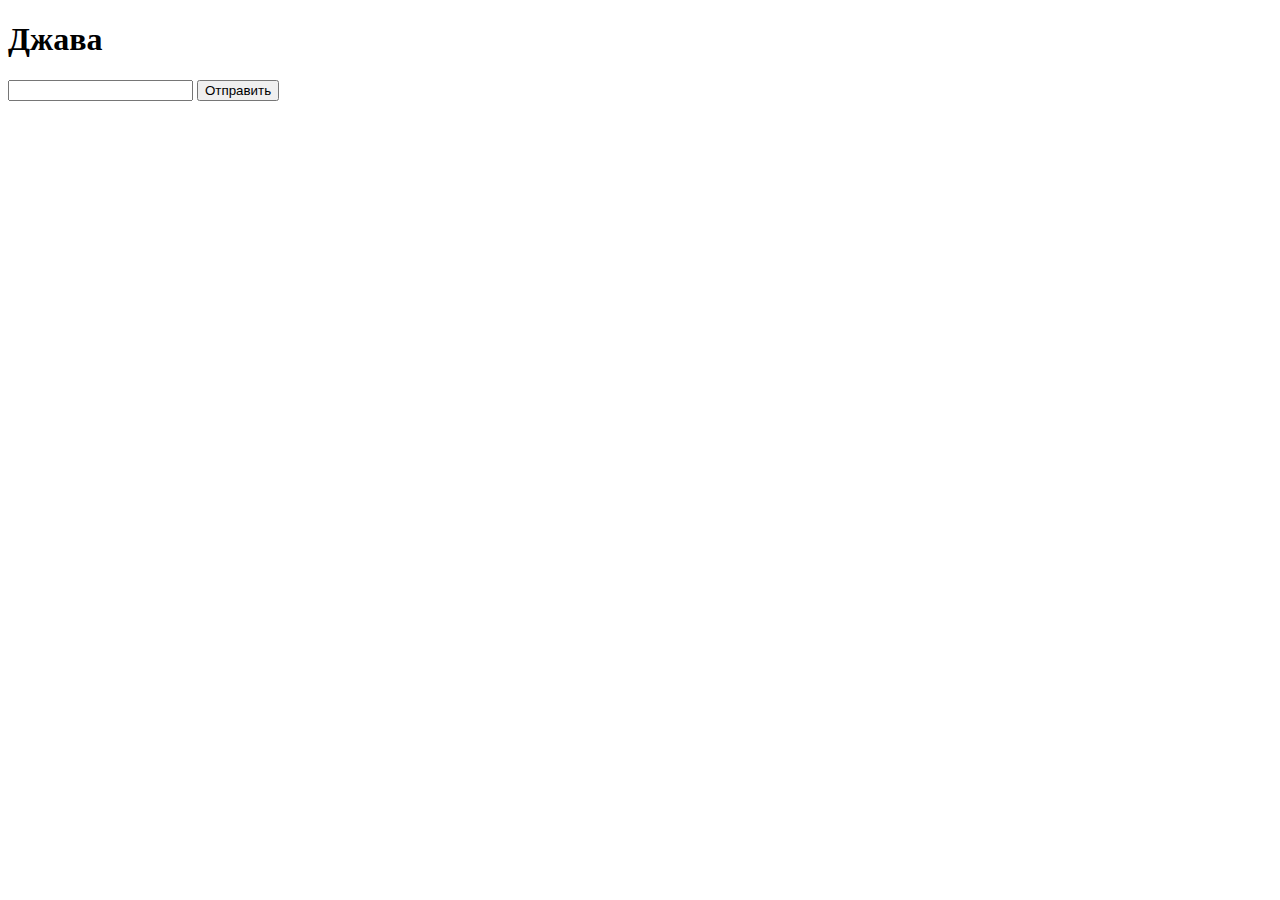
==== index.html @ 3aed6dec "added a sixth task" ====
<!DOCTYPE html>
<html lang="ru">
<head>
    <meta charset="UTF-8">
    <meta name="viewport" content="width=device-width, initial-scale=1.0">
    <title>Джава</title>
</head>
<body>
    <h1>Джава</h1>
    <div id="one"></div>
    <input class="text">
    <button class="check">Отправить</button>
    <div class="out"></div>
    <script src="main.js"></script>
</body>
</html>
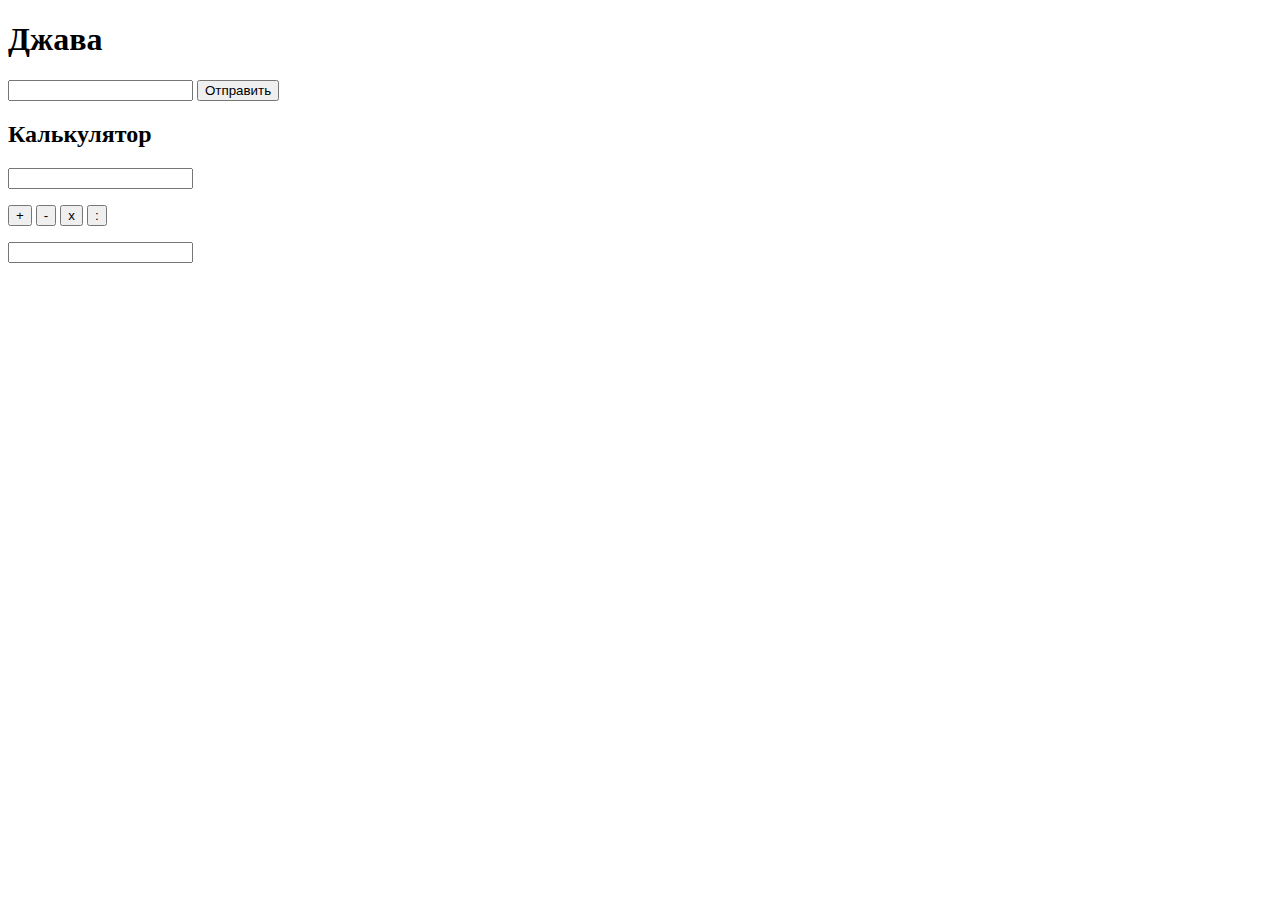
==== commit 0bb34353: "homework7" ====
--- a/index.html
+++ b/index.html
@@ -8,9 +8,26 @@
 <body>
     <h1>Джава</h1>
     <div id="one"></div>
-    <input class="text">
-    <button class="check">Отправить</button>
+        <input class="text">
+        <button class="check">Отправить</button>
     <div class="out"></div>
+    <h2>Калькулятор</h2>
+    <div>
+        <p>
+            <input id ="num_1">
+        </p>
+        <p>
+        <button id="plus">+</button>
+        <button id="minus">-</button>
+        <button id="multiply">x</button>
+        <button id="divide">:</button>
+    </p>
+    </div>
+    <div>
+        <input id="num_2">
+    </div>
+    <br>
+    <div class="output"></div>
     <script src="main.js"></script>
 </body>
 </html>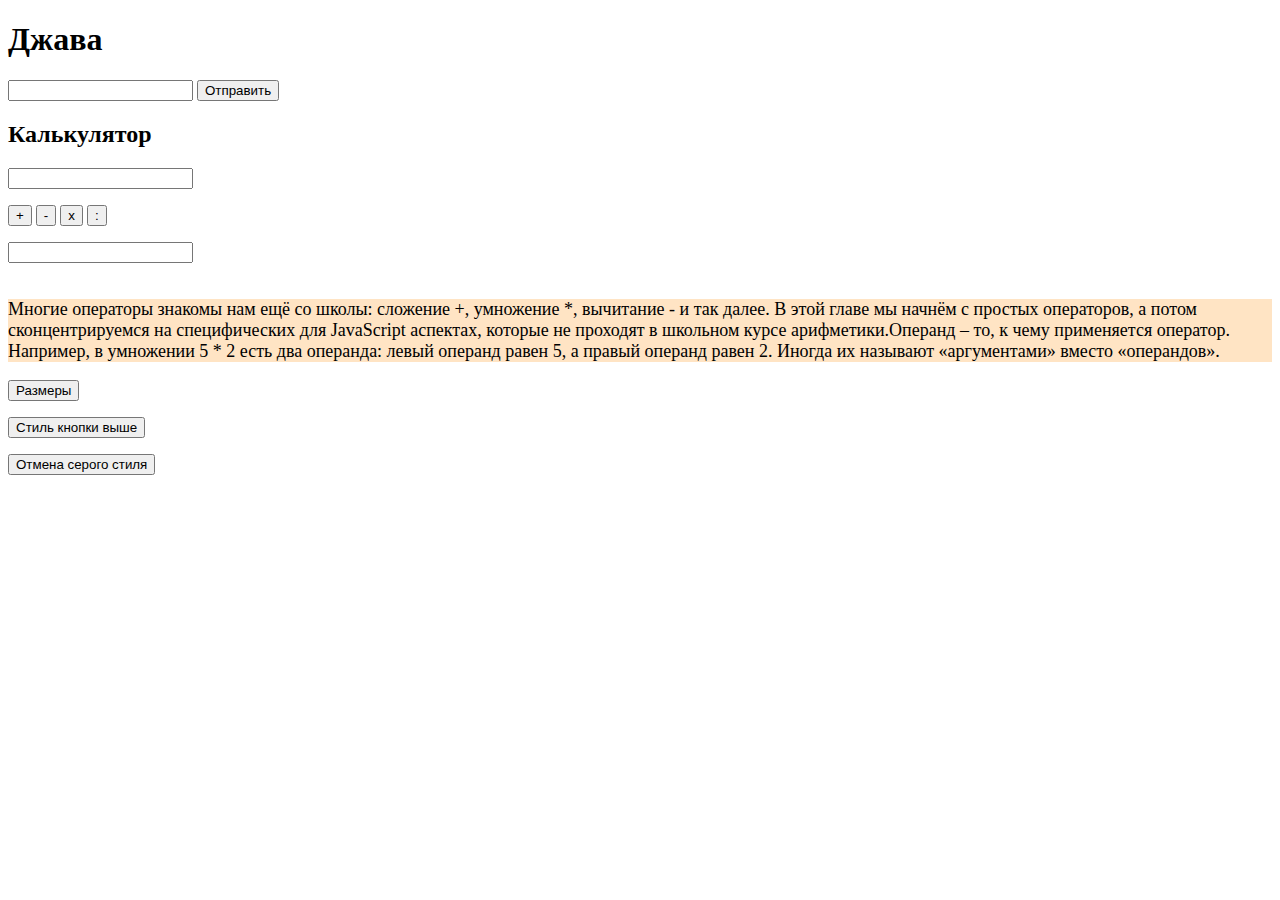
==== commit 91abff50: "Homework8" ====
--- a/index.html
+++ b/index.html
@@ -4,6 +4,21 @@
     <meta charset="UTF-8">
     <meta name="viewport" content="width=device-width, initial-scale=1.0">
     <title>Джава</title>
+    <style>
+        .size{
+            width: 1000px;
+            height: 200px;
+        }
+        .grey{
+            background-color: gray;
+        }
+        .timesNew{
+            font-family: 'Times New Roman', Times, serif;
+        }
+        .btnsize{
+            font-size: 30px;
+        }
+    </style>
 </head>
 <body>
     <h1>Джава</h1>
@@ -28,6 +43,25 @@
     </div>
     <br>
     <div class="output"></div>
+    <div class="element" style="background-color: bisque; font-size: 18px;">
+        <p>
+            Многие операторы знакомы нам ещё со школы: сложение +, умножение *, 
+            вычитание - и так далее. В этой главе мы начнём с простых операторов, 
+            а потом сконцентрируемся на специфических для JavaScript аспектах, которые 
+            не проходят в школьном курсе арифметики.Операнд – то, к чему применяется оператор. 
+            Например, в умножении 5 * 2 есть два операнда: левый операнд равен 5, а правый 
+            операнд равен 2. Иногда их называют «аргументами» вместо «операндов».
+        </p>
+    </div>
+    <button class="elementSize">Размеры</button>
+    <div>
+        <p>
+            <button class="btnChange">Стиль кнопки выше</button>
+        </p>
+        <p>
+            <button class="cancel">Отмена серого стиля</button>
+        </p>
+    </div>
     <script src="main.js"></script>
 </body>
 </html>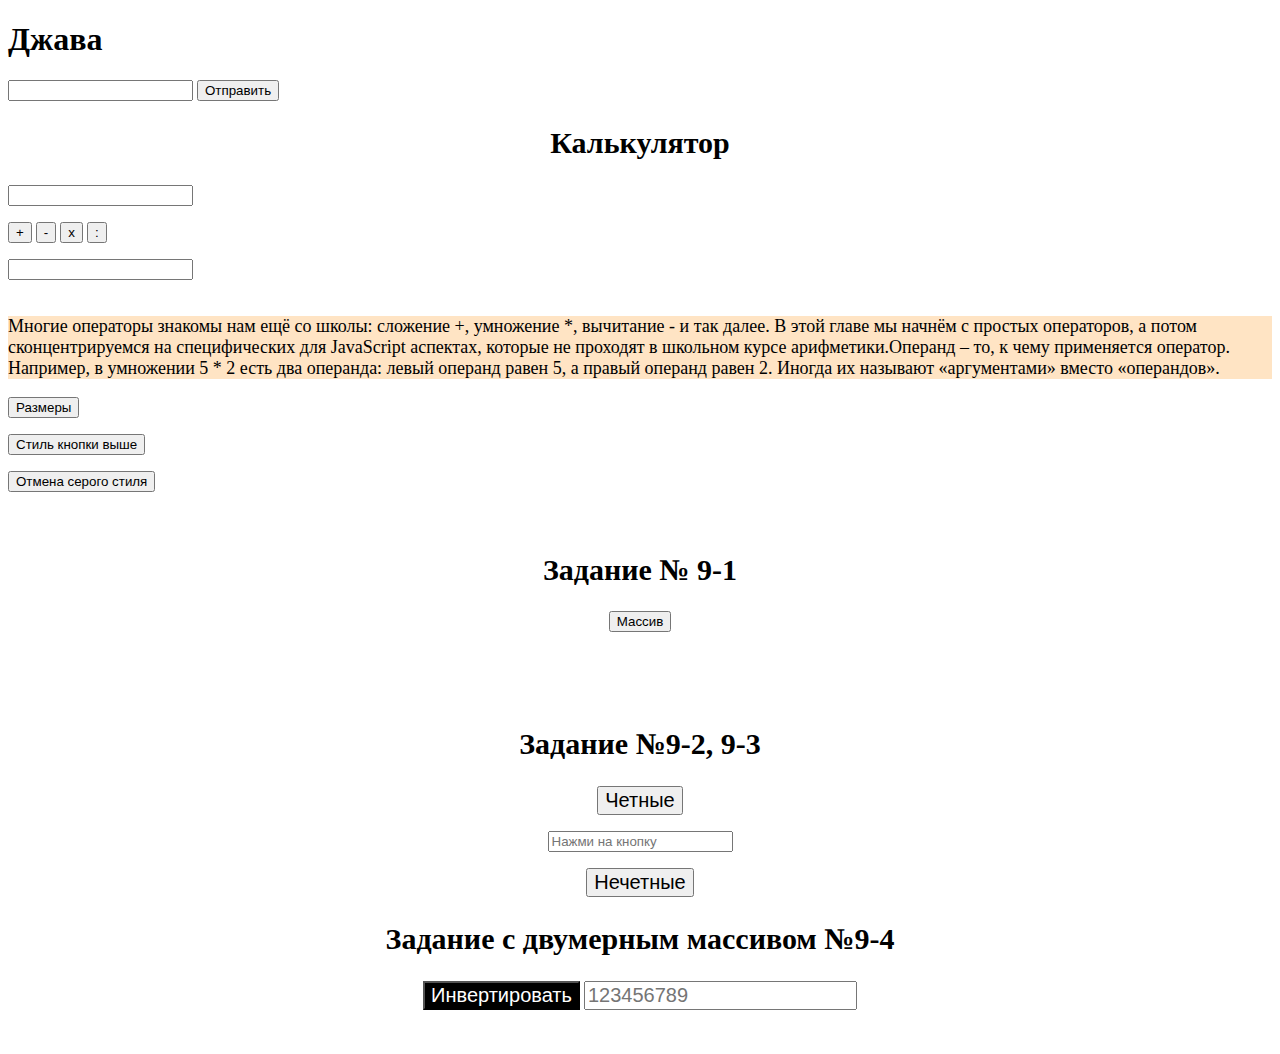
==== commit 493be023: "Homework9" ====
--- a/index.html
+++ b/index.html
@@ -3,21 +3,10 @@
 <head>
     <meta charset="UTF-8">
     <meta name="viewport" content="width=device-width, initial-scale=1.0">
+    <link rel="stylesheet" href="main.css">
     <title>Джава</title>
     <style>
-        .size{
-            width: 1000px;
-            height: 200px;
-        }
-        .grey{
-            background-color: gray;
-        }
-        .timesNew{
-            font-family: 'Times New Roman', Times, serif;
-        }
-        .btnsize{
-            font-size: 30px;
-        }
+
     </style>
 </head>
 <body>
@@ -62,6 +51,34 @@
             <button class="cancel">Отмена серого стиля</button>
         </p>
     </div>
+    <div class="cent">
+        <h2>Задание № 9-1</h2>
+        <p>
+            <button class="mass">Массив</button>
+        </p>
+        <p class="massResult" style="font-size: 30px; color: red;"></p>
+    </div>
+    <!-- <div>
+        <p>
+            <button class="evenNumbers">Четные</button>
+        </p>
+        <p class="evenNumbersResult"></p>
+    </div> -->
+    <div class="cent">
+        <h2>Задание №9-2, 9-3</h2>
+        <p>
+          <button class ="but">Четные</button>      
+        </p>
+        <input type="text" class="result" placeholder= 'Нажми на кнопку'>
+        <p>
+          <button class="odd">Нечетные</button>
+        </p>
+        <h2>Задание c двумерным массивом №9-4</h2>
+        <p>
+          <button class= "inversion" style= "background-color: black; color: white; font-size: 20px;">Инвертировать</button>
+          <input type="text" class= "inversionResult" style= "font-size: 20px;" placeholder= '123456789'>
+        </p>
+      </div>
     <script src="main.js"></script>
 </body>
 </html>--- a/main.css
+++ b/main.css
@@ -0,0 +1,27 @@
+.but{
+    font-size: 20px;
+  }
+  .cent{
+    text-align: center;
+    padding: 20px;
+  }
+  .odd{
+    font-size: 20px;
+  }
+  .size{
+    width: 1000px;
+    height: 200px;
+}
+.grey{
+    background-color: gray;
+}
+.timesNew{
+    font-family: 'Times New Roman', Times, serif;
+}
+.btnsize{
+    font-size: 30px;
+}
+h2{
+    font-size: 30px; 
+    text-align: center;
+}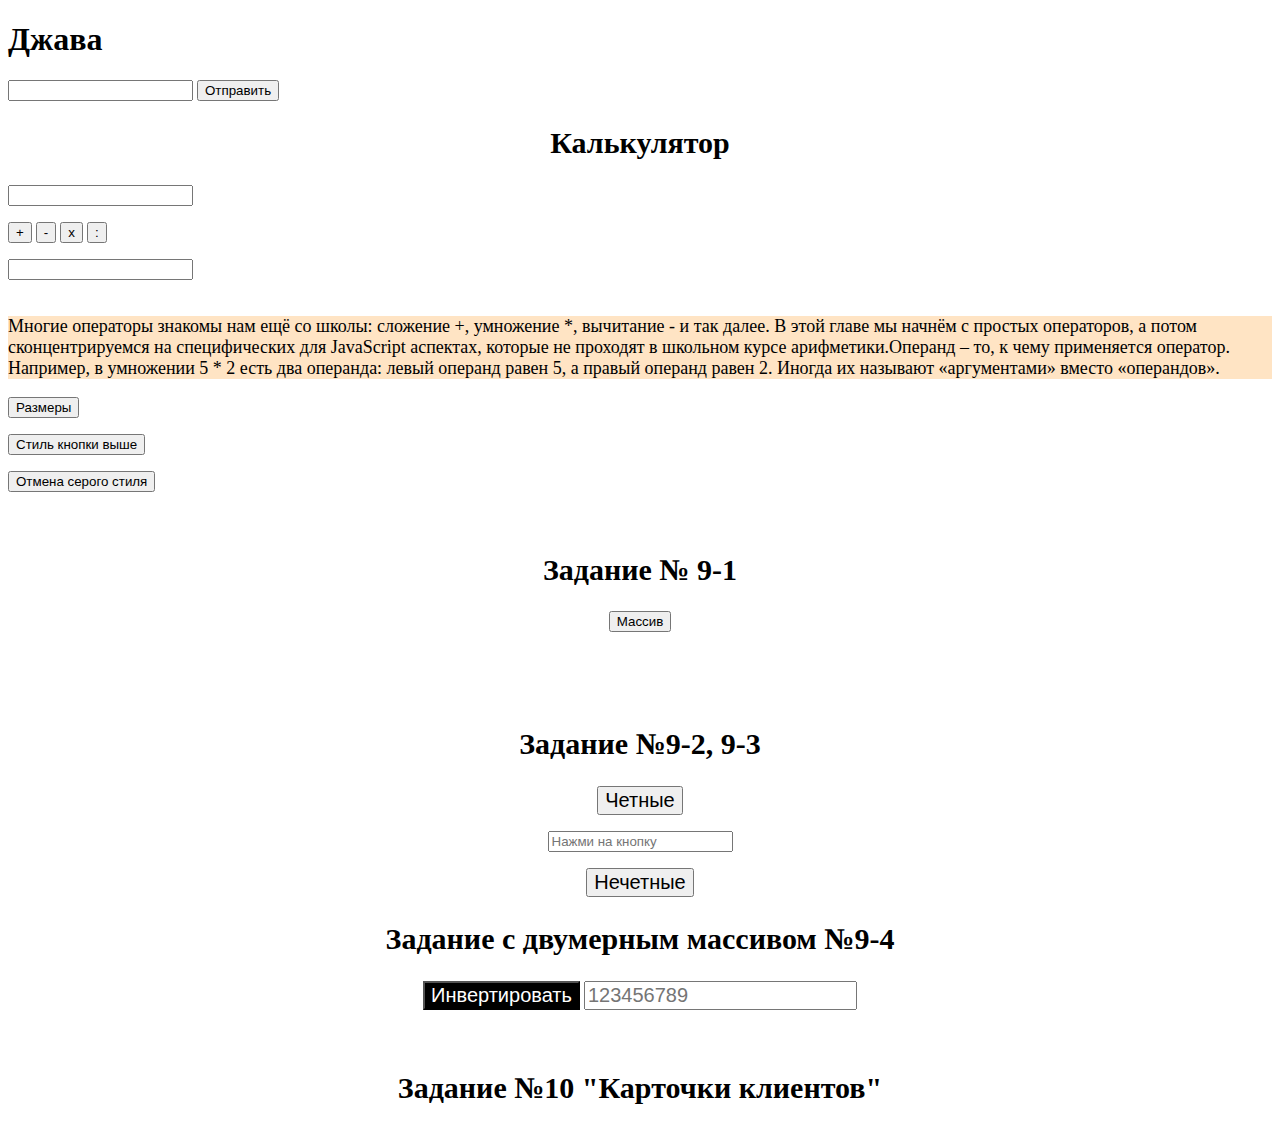
==== commit 7efb1a04: "Homework10" ====
--- a/index.html
+++ b/index.html
@@ -79,6 +79,15 @@
           <input type="text" class= "inversionResult" style= "font-size: 20px;" placeholder= '123456789'>
         </p>
       </div>
+      <h2>Задание №10 "Карточки клиентов"</h2>
+      <div class="flex" style="font-size: 30px;">
+        <div class="img"></div>
+        <div class="name"></div>
+        <div class="surname"></div>
+        <div class="age"></div>
+        <div class="phone"></div>
+        <div class="email"></div>
+      </div>
     <script src="main.js"></script>
 </body>
 </html>--- a/main.css
+++ b/main.css
@@ -4,6 +4,7 @@
   .cent{
     text-align: center;
     padding: 20px;
+    
   }
   .odd{
     font-size: 20px;
@@ -24,4 +25,16 @@
 h2{
     font-size: 30px; 
     text-align: center;
-}+}
+.img{
+  display: flex;
+  flex-direction: row;
+  justify-content: center;
+  gap: 20px;
+}
+.flex{
+  display: flex;
+  flex-direction: column;
+  /* justify-content: center; */
+  align-items: center;
+}
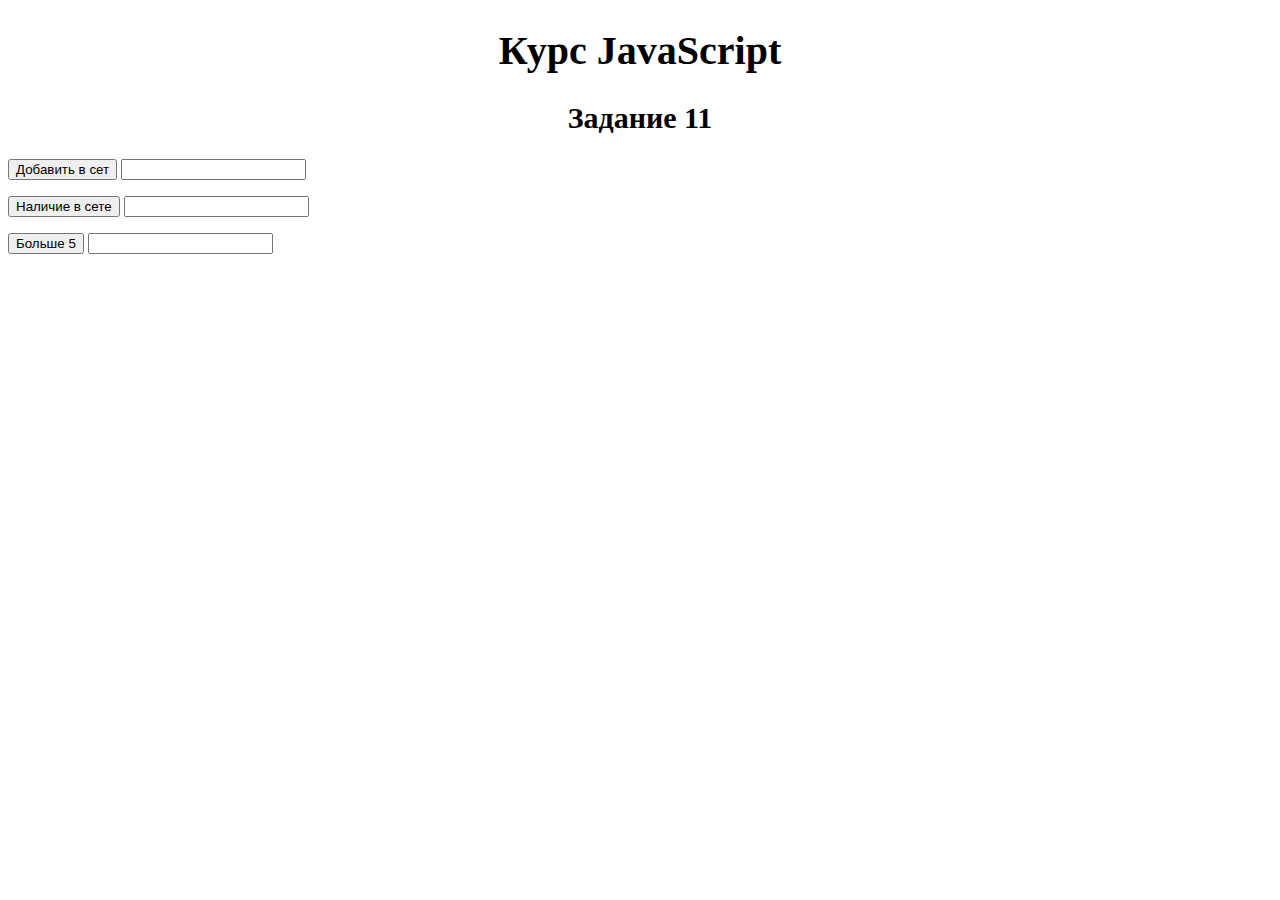
==== commit 9dfe9fdd: "Homework11" ====
--- a/index.html
+++ b/index.html
@@ -10,8 +10,8 @@
     </style>
 </head>
 <body>
-    <h1>Джава</h1>
-    <div id="one"></div>
+    <h1 style="font-size: 40px; text-align: center;">Курс JavaScript</h1>
+    <!-- <div id="one"></div>
         <input class="text">
         <button class="check">Отправить</button>
     <div class="out"></div>
@@ -58,13 +58,13 @@
         </p>
         <p class="massResult" style="font-size: 30px; color: red;"></p>
     </div>
-    <!-- <div>
+     <div>
         <p>
             <button class="evenNumbers">Четные</button>
         </p>
         <p class="evenNumbersResult"></p>
     </div> -->
-    <div class="cent">
+    <!-- <div class="cent">
         <h2>Задание №9-2, 9-3</h2>
         <p>
           <button class ="but">Четные</button>      
@@ -78,16 +78,37 @@
           <button class= "inversion" style= "background-color: black; color: white; font-size: 20px;">Инвертировать</button>
           <input type="text" class= "inversionResult" style= "font-size: 20px;" placeholder= '123456789'>
         </p>
-      </div>
-      <h2>Задание №10 "Карточки клиентов"</h2>
-      <div class="flex" style="font-size: 30px;">
+    </div> -->
+      <!-- <h2>Задание №10 "Карточки клиентов"</h2>
+    <div class="clients"></div> -->
+      <!-- <div class="flex" style="font-size: 30px;">
         <div class="img"></div>
         <div class="name"></div>
         <div class="surname"></div>
         <div class="age"></div>
         <div class="phone"></div>
         <div class="email"></div>
-      </div>
+      </div> -->
+    <div>
+        <h2>Задание 11</h2>
+        <p>
+            <button  class="btn1">Добавить в сет</button>
+            <input class="letters1" type="text">
+        </p>
+    </div>
+    <div>
+        <p>
+            <button  class="btn2">Наличие в сете</button>
+            <input class="letters2" type="text">
+        </p>
+    </div>
+    <div class="result"></div>
+    <div>
+        <p>
+            <button  class="btn3">Больше 5</button>
+            <input class="letters3" type="text">
+        </p>
+    </div>
     <script src="main.js"></script>
 </body>
 </html>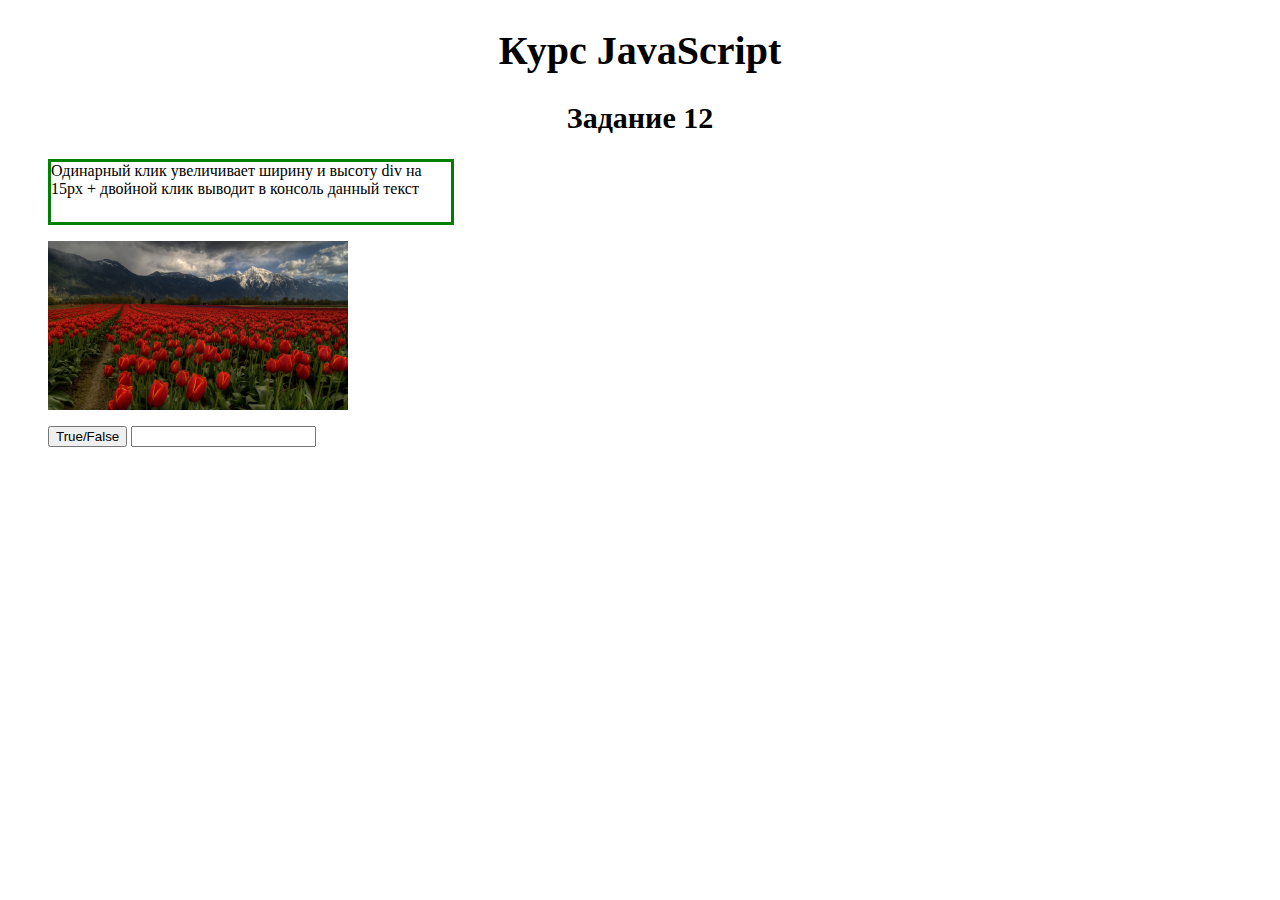
==== commit b2692cf0: "Homework12" ====
--- a/index.html
+++ b/index.html
@@ -89,7 +89,7 @@
         <div class="phone"></div>
         <div class="email"></div>
       </div> -->
-    <div>
+    <!-- <div>
         <h2>Задание 11</h2>
         <p>
             <button  class="btn1">Добавить в сет</button>
@@ -108,6 +108,21 @@
             <button  class="btn3">Больше 5</button>
             <input class="letters3" type="text">
         </p>
+    </div> -->
+    <h2>Задание 12</h2>
+    <div class="big" style=" width: 400px; height: 60px; margin-left: 40px; border: 3px solid green">
+        Одинарный клик увеличивает ширину и высоту div на 15px + двойной клик выводит в консоль данный текст
+    </div>
+    <div>
+        <p>
+            <img class="img" style="width: 300px; margin-left: 40px" src="imgs/Красные тюльпаны (1920x1080).jpg" alt="Красные тюльпаны">
+        </p>
+    </div>
+    <div>
+        <p>
+            <button class="btn" style="margin-left: 40px">True/False</button>
+            <input class="inp" type="text">
+        </p>
     </div>
     <script src="main.js"></script>
 </body>
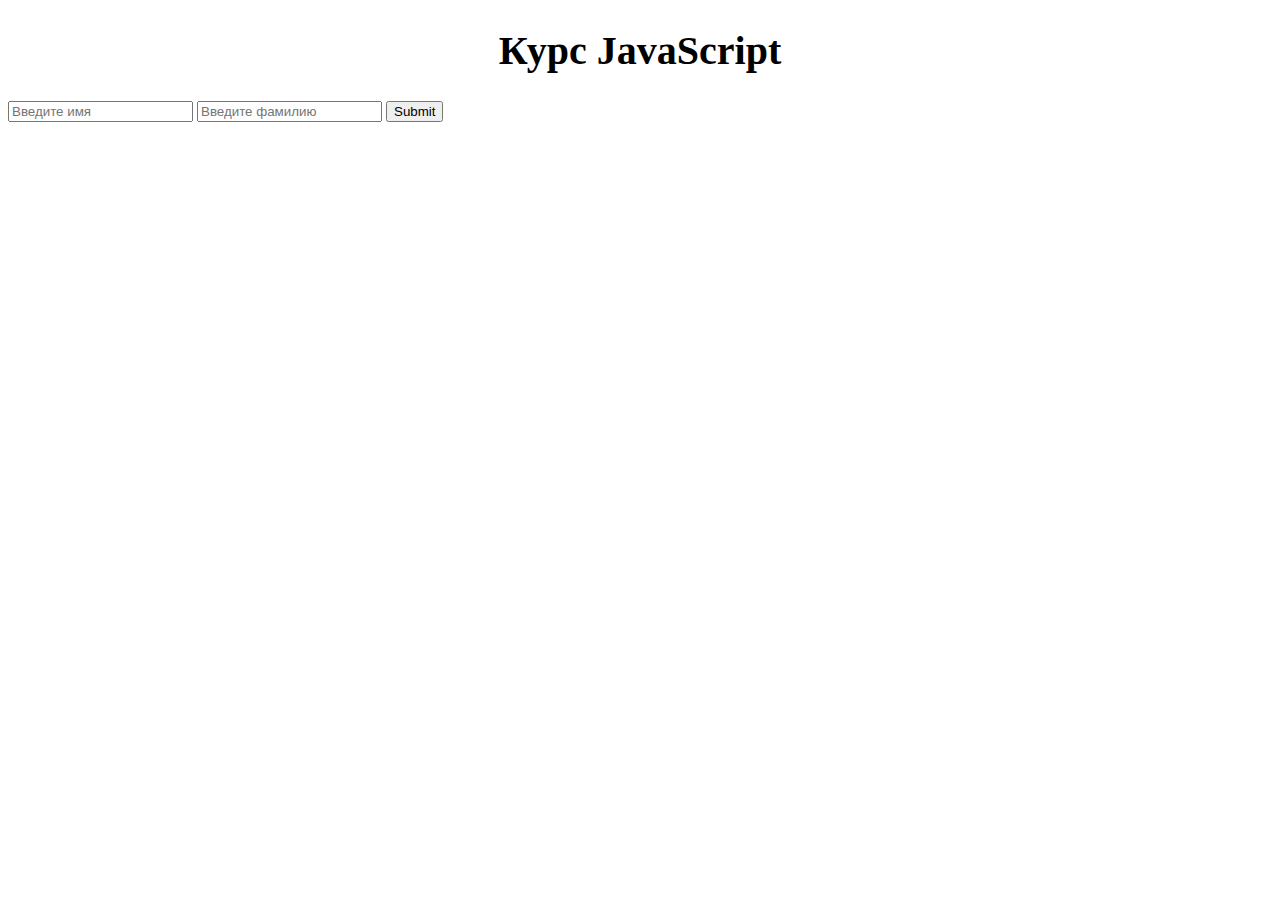
==== commit 81924e0f: "Homework13" ====
--- a/index.html
+++ b/index.html
@@ -109,7 +109,7 @@
             <input class="letters3" type="text">
         </p>
     </div> -->
-    <h2>Задание 12</h2>
+    <!-- <h2>Задание 12</h2>
     <div class="big" style=" width: 400px; height: 60px; margin-left: 40px; border: 3px solid green">
         Одинарный клик увеличивает ширину и высоту div на 15px + двойной клик выводит в консоль данный текст
     </div>
@@ -123,6 +123,13 @@
             <button class="btn" style="margin-left: 40px">True/False</button>
             <input class="inp" type="text">
         </p>
+    </div> -->
+    <div>
+        <form action="send.php" method="get">
+        <input type="text" name="name" placeholder="Введите имя">
+        <input type="text" name="sername" placeholder="Введите фамилию">
+        <input type="submit">
+        </form>
     </div>
     <script src="main.js"></script>
 </body>
